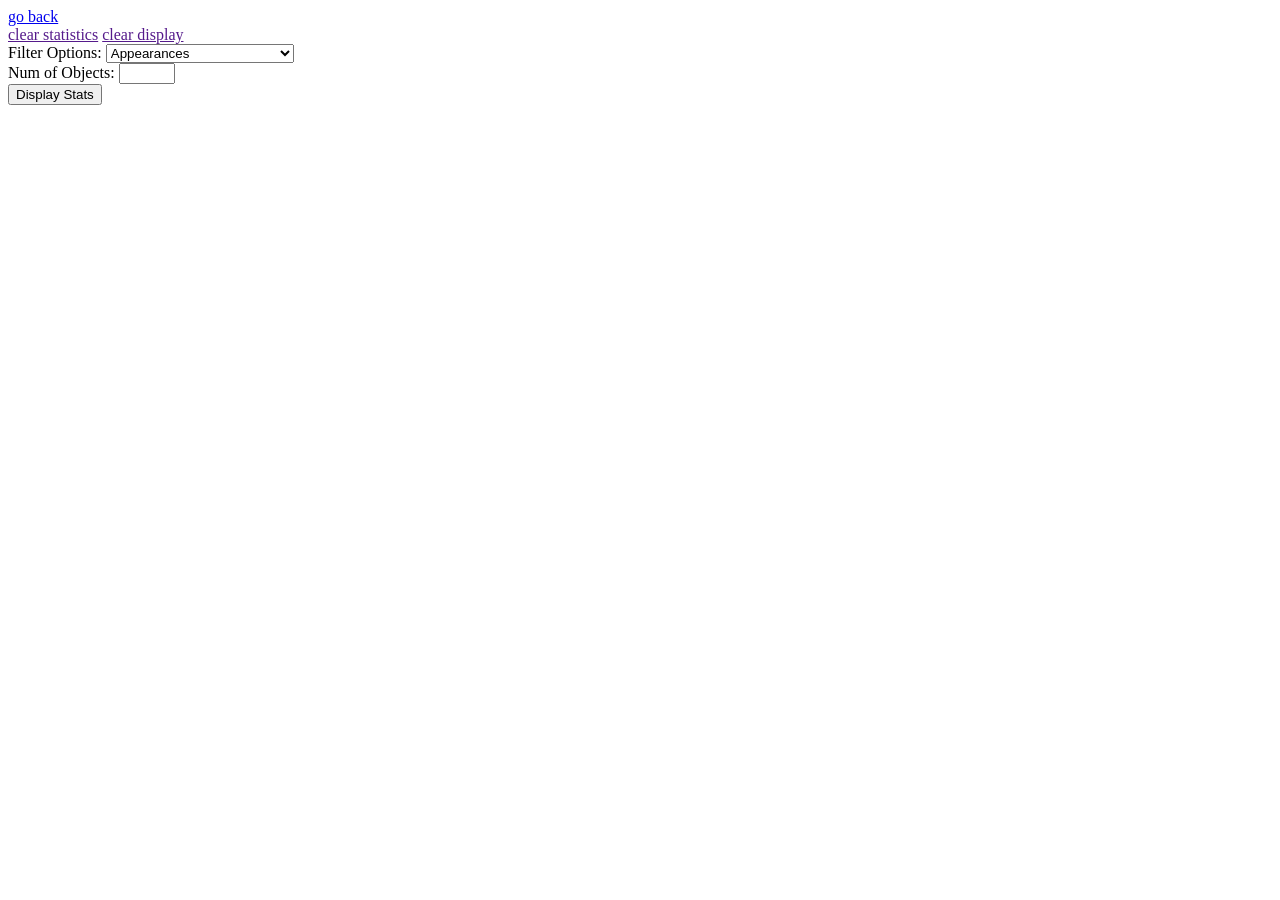
==== pages/stats.html @ 5a2646f2 "Initial commit: Frontend core" ====
<!DOCTYPE html>
<html>
    <head>
        <meta charset="UTF-8">
        <meta name="viewport" contents="width=device-width, initial-scale=1.0">
        <meta http-equiv="X-UA-Compatable" content="ie-edge">
        <link rel="stylesheet", href="{{ url_for('static', filename='style.css') }}">
        <title>Gartic Phone Stats</title>
    </head>
    <body>
        <a href="#", id="index-link">go back</a>
        <div class="header">
            <a href="" id="clear-stats">clear statistics</a>
            <a href="" id="clear-display">clear display</a>
            <div class="label-obj">
                <label for="filter">Filter Options:</label>
                <select name="filter" id="filter">
                    <option value="APPEARANCES">Appearances</option>
                    <option value="RATIO VOTES">Voted for/voted against ratio</option>
                    <option value="RATIO VOTE/APPEARANCES">Voted for/appearances ratio</option>
                </select>
            </div>
            <div class="label-obj">
                <label for="limit">Num of Objects:</label>
                <input type="number" id="limit" name="limit" min="1" max="100" />
            </div>
            <button id="display-stats">Display Stats</button>
        </div>
        <ol id="results-container">
        </ol>
        <script type="module" src="../assets/js/statistics-display.js"></script>
    </body>
</html>
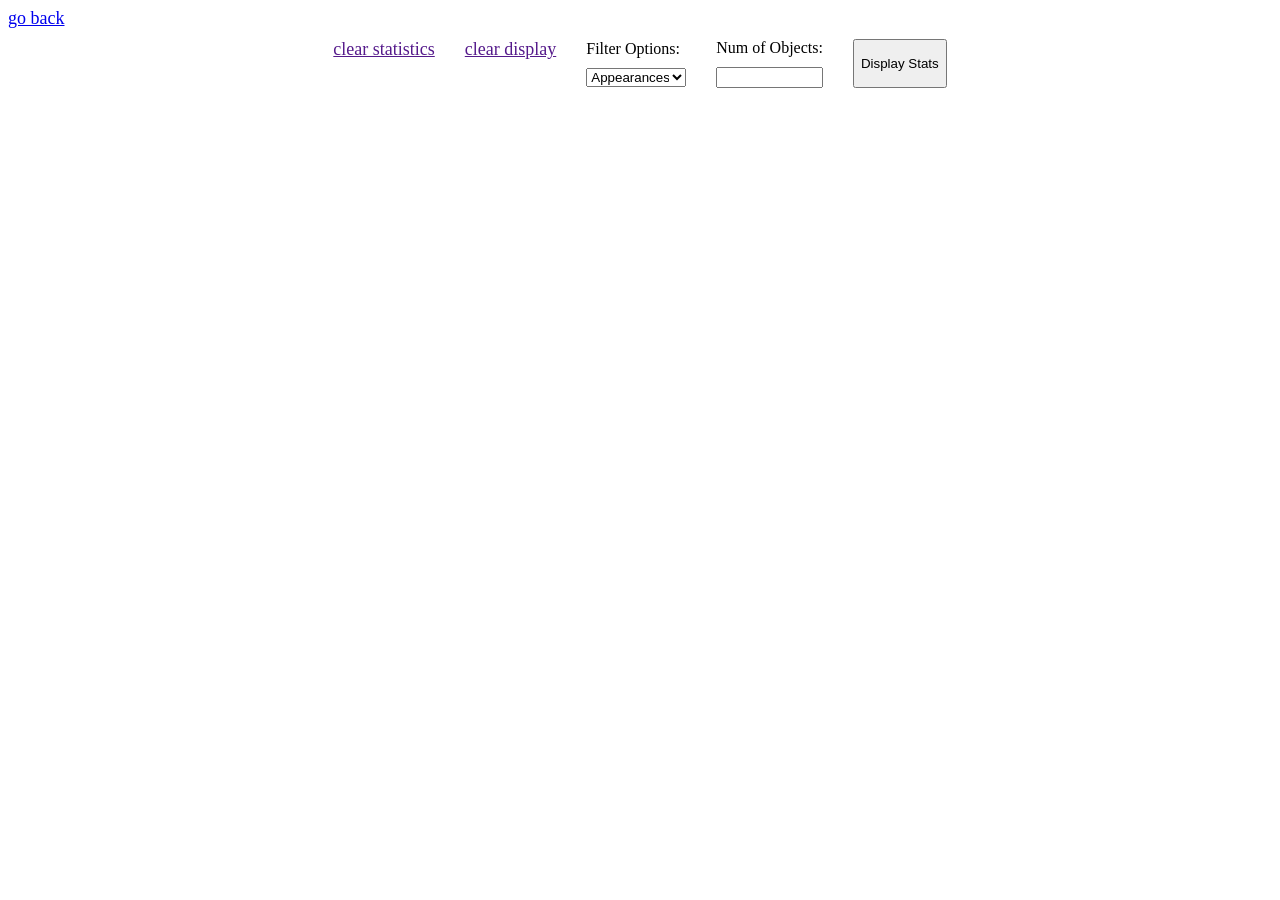
==== commit 96d81b89: "frontend changes" ====
--- a/pages/stats.html
+++ b/pages/stats.html
@@ -4,7 +4,7 @@
         <meta charset="UTF-8">
         <meta name="viewport" contents="width=device-width, initial-scale=1.0">
         <meta http-equiv="X-UA-Compatable" content="ie-edge">
-        <link rel="stylesheet", href="{{ url_for('static', filename='style.css') }}">
+        <link rel="stylesheet", href="../assets/css/style.css">
         <title>Gartic Phone Stats</title>
     </head>
     <body>
--- a/assets/css/style.css
+++ b/assets/css/style.css
@@ -0,0 +1,73 @@
+p {
+    font-size: 18px;
+    justify-self: center;
+}
+
+a {
+    font-size: 18px;
+}
+
+#filter{
+    width: 100px;
+}
+
+.gartic-container{
+    display: flex;
+    flex-direction: column;
+    justify-content: center;
+    align-items: center;
+    gap: 20px;
+    width: 500px;
+    justify-content: center;
+    padding: 50px;
+}
+
+#gartic-1{
+    background: rgb(244, 141, 141);
+}
+
+#gartic-2{
+    background: rgb(138, 168, 255);
+}
+
+.parent-container{
+    display: flex;
+    flex-direction: row;
+    justify-content: center;
+}
+
+img{
+    width: 300px;
+    display: block;
+    margin-left: auto;
+    margin-right: auto;
+    width: 75%;
+}
+
+.header{
+    display: flex;
+    flex-direction: row;
+    justify-content: center;
+    gap: 30px;
+    padding: 10px;
+}
+
+.label-obj{
+    display: flex;
+    flex-direction: column;
+    justify-content: center;
+    gap: 10px;
+}
+
+#gartic-files-container{
+    display: grid;
+    grid-template-columns: repeat(4, 1fr);
+    gap: 20px;
+}
+
+.gartic-files-object{
+    display: flex;
+    flex-direction: column;
+    justify-content: center;
+    gap: 10px;
+}
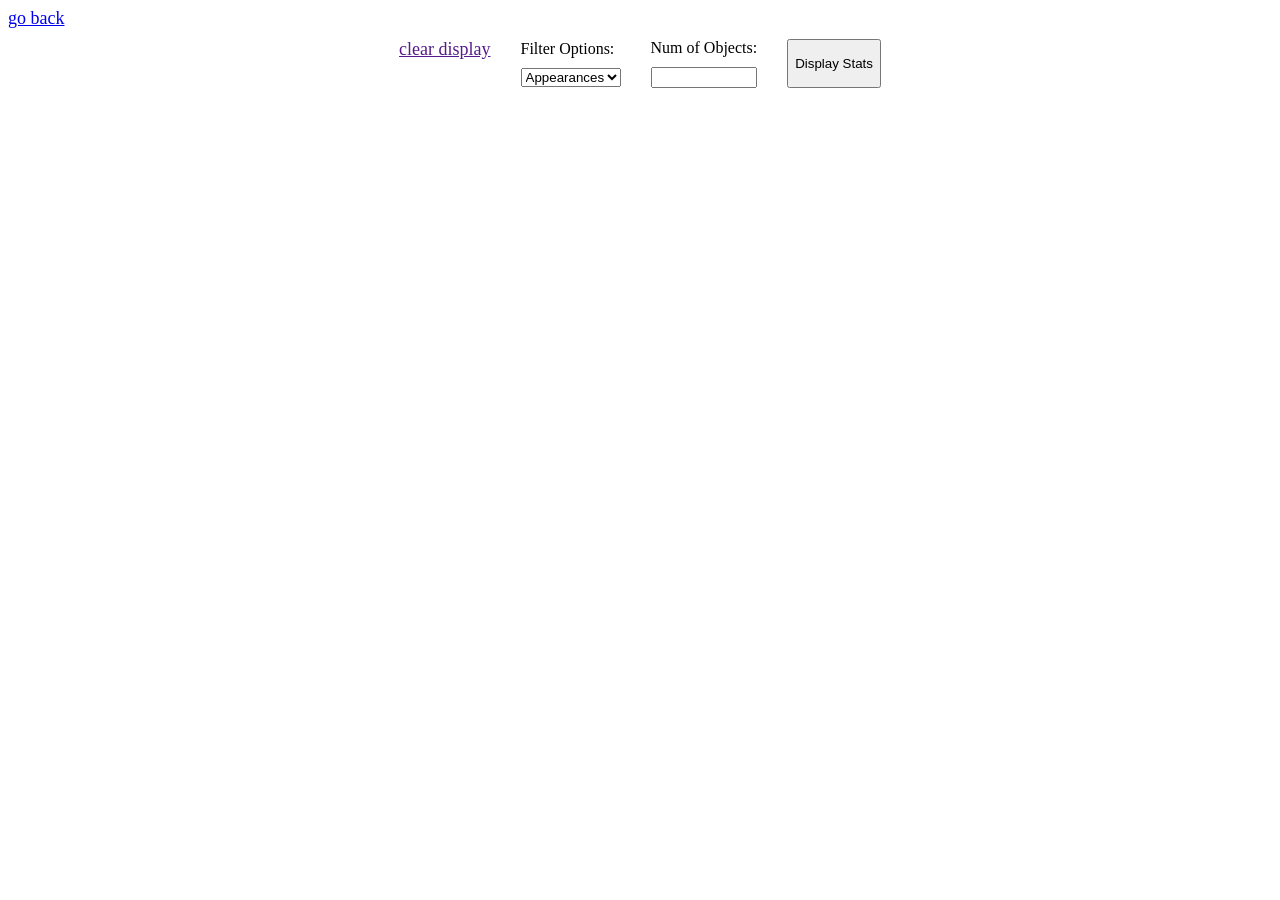
==== commit 7b6cffd6: "frontend fixes" ====
--- a/pages/stats.html
+++ b/pages/stats.html
@@ -10,7 +10,6 @@
     <body>
         <a href="#", id="index-link">go back</a>
         <div class="header">
-            <a href="" id="clear-stats">clear statistics</a>
             <a href="" id="clear-display">clear display</a>
             <div class="label-obj">
                 <label for="filter">Filter Options:</label>
